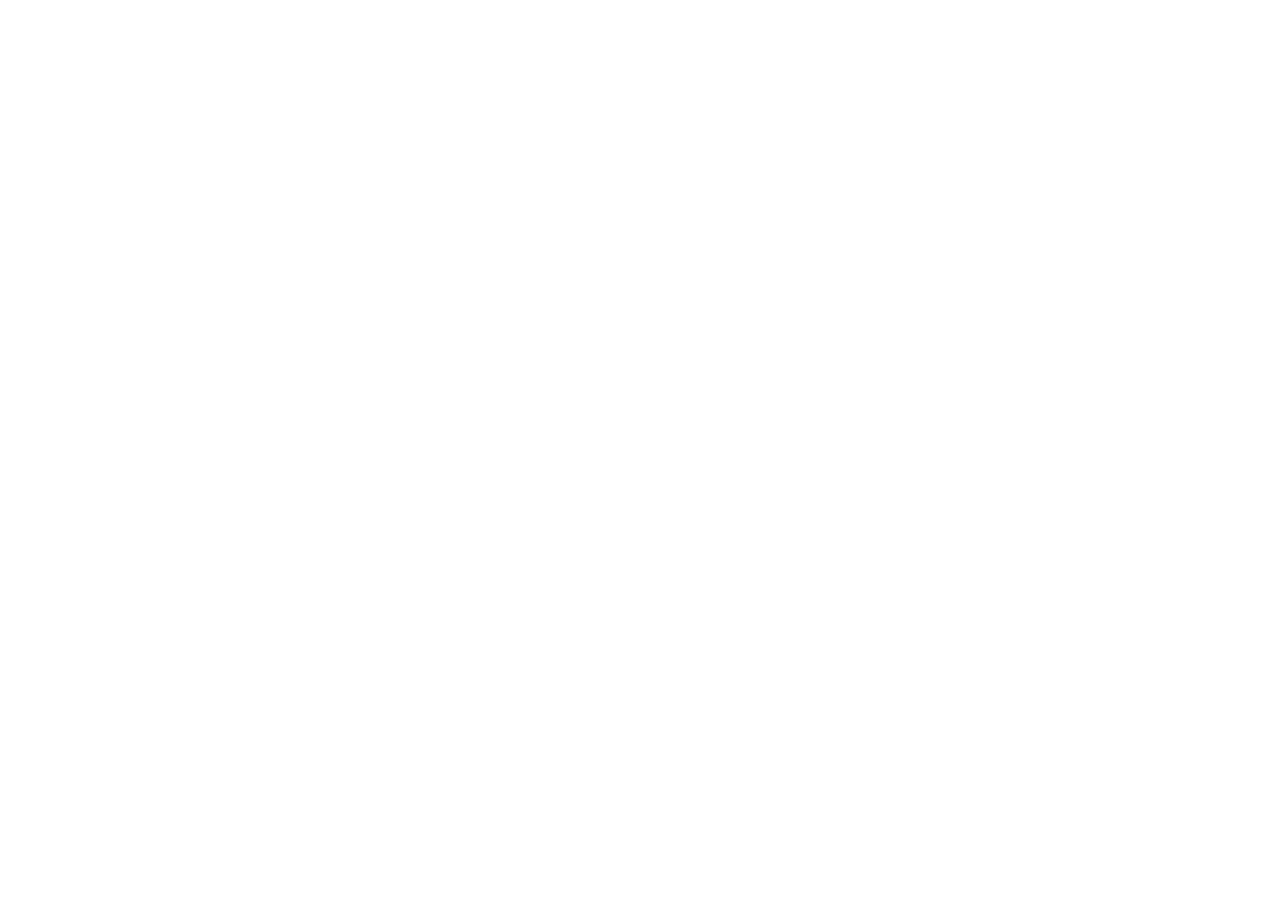
==== index.html @ c7957aec "Inicio de Repo" ====
<!DOCTYPE html>
<html lang="es">
<head>
    <meta charset="UTF-8">
    <meta name="viewport" content="width=device-width, initial-scale=1.0">
    <title>Segundo Modulo</title>
</head>
<body>
    
</body>
</html>
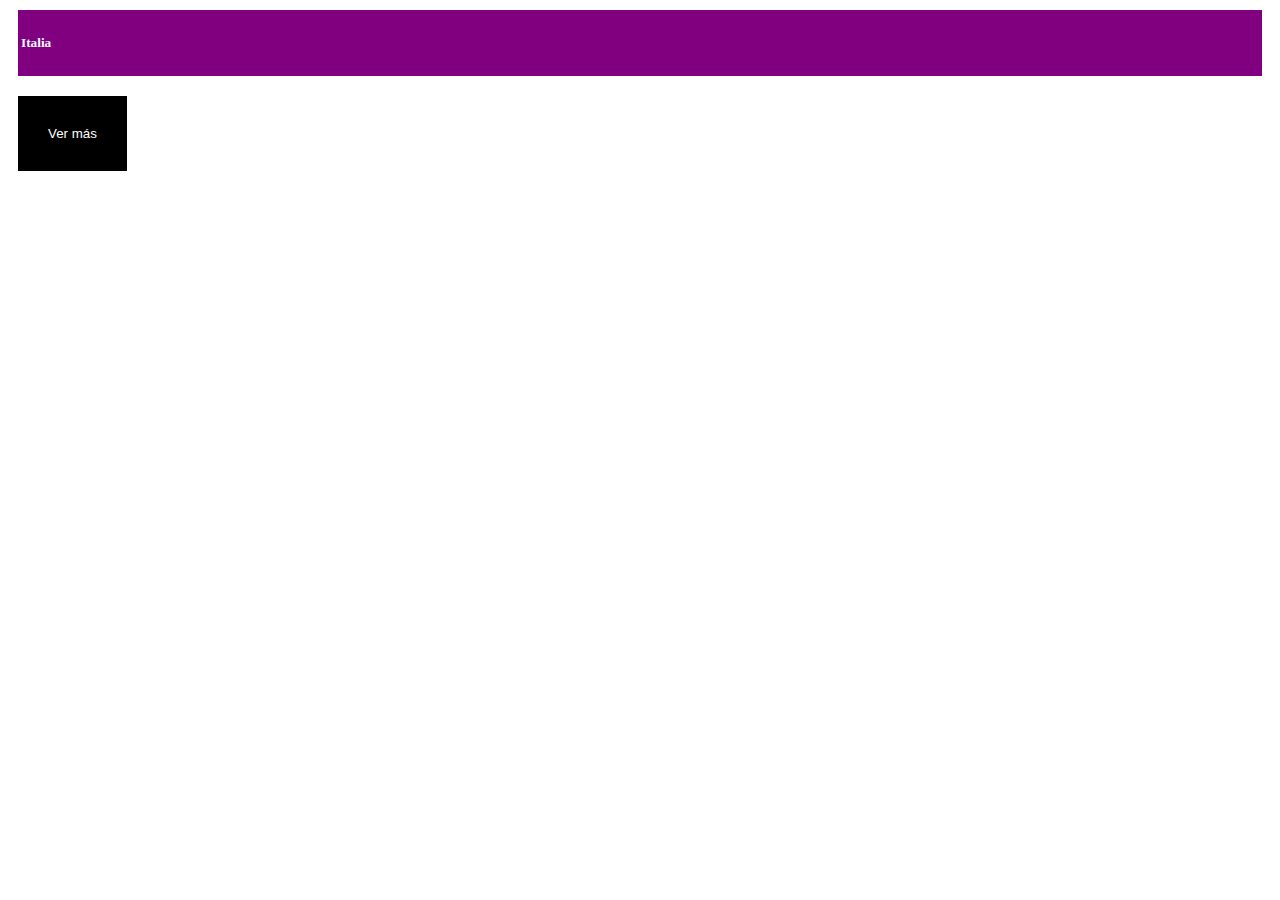
==== commit 1b7ac2fc: "Clase 21/11/24 Propiedades básicas de CSS" ====
--- a/index.html
+++ b/index.html
@@ -3,9 +3,19 @@
 <head>
     <meta charset="UTF-8">
     <meta name="viewport" content="width=device-width, initial-scale=1.0">
-    <title>Segundo Modulo</title>
+    <title>Segundo Modulo - Fundamentos del Desarrollo Web</title>
+    <link rel="stylesheet" href="style.css">
 </head>
 <body>
+
+    <div class="box-model">
+        <h5>Italia</h5>
+    </div>
+
+    <button>
+        Ver más
+    </button>
+
     
 </body>
 </html>--- a/style.css
+++ b/style.css
@@ -0,0 +1,15 @@
+.box-model{
+    background: purple;
+    padding: 3px;
+    border: 5px;
+    margin: 10px;
+    color: aliceblue;
+}
+
+button{
+    background: black;
+    color: white;
+    padding: 30px;
+    border: 5px;
+    margin: 10px;
+}